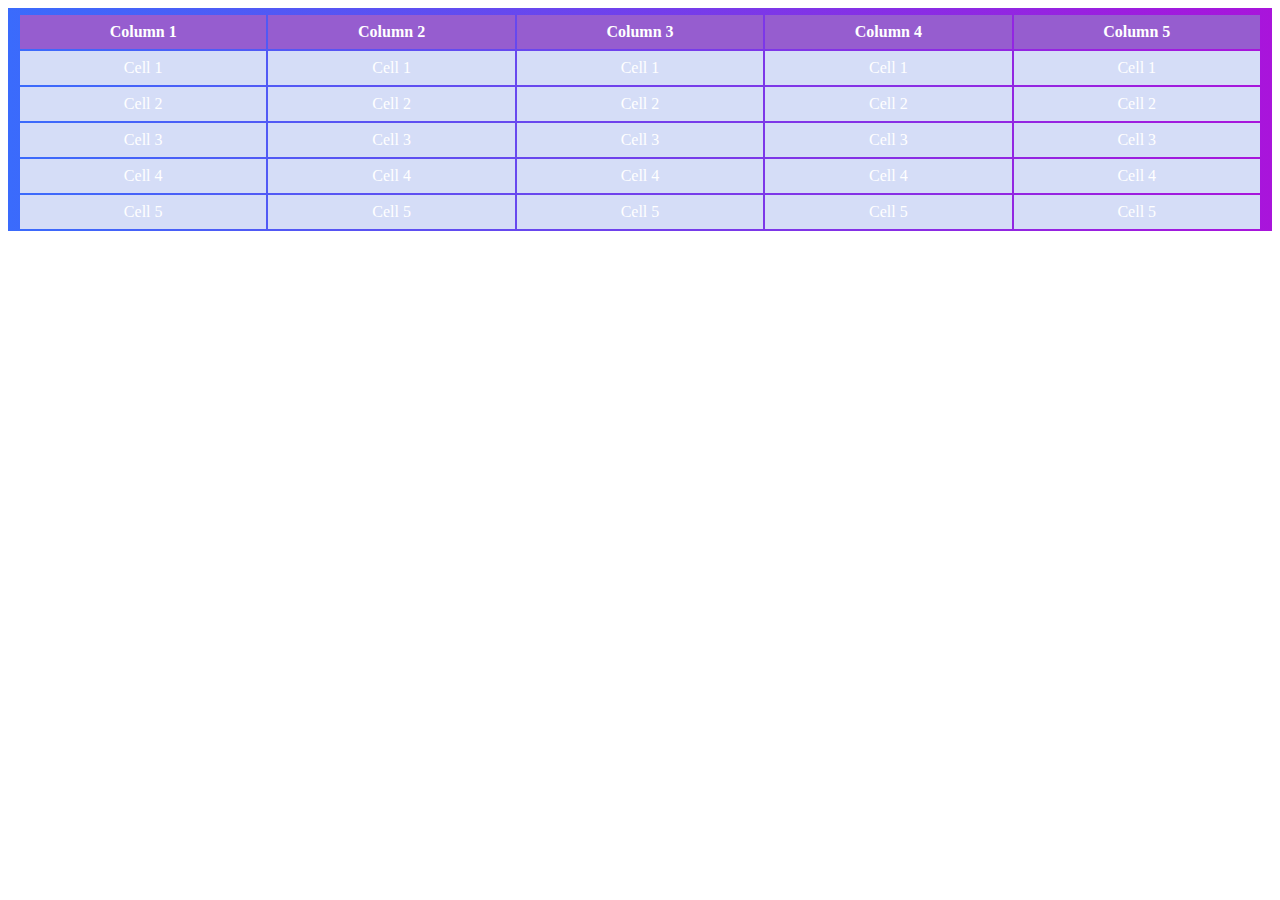
==== Homework/lesson_2/task_2.html @ a773017e "Edit" ====
<!DOCTYPE html>
<html>
  <head>
    <meta charset="utf-8">
    <title>Домашнее задание, таблица с фоном</title>
    <link rel="stylesheet" type="text/css" href="styles_task_2.css">
  </head>
  <body>
    <table class="proba">
      <tbody class="headline">
        <th>Column 1</th>
        <th>Column 2</th>
        <th>Column 3</th>
        <th>Column 4</th>
        <th>Column 5</th>
      </tbody>
      <tr class="cells">
          <td>Cell 1</td>
          <td>Cell 1</td>
          <td>Cell 1</td>
          <td>Cell 1</td>
          <td>Cell 1</td>
      </tr>
      <tr class="cells">
        <td>Cell 2</td>
        <td>Cell 2</td>
        <td>Cell 2</td>
        <td>Cell 2</td>
        <td>Cell 2</td>
      </tr>
      <tr class="cells">
        <td>Cell 3</td>
        <td>Cell 3</td>
        <td>Cell 3</td>
        <td>Cell 3</td>
        <td>Cell 3</td>
      <tr class="cells">
        <td>Cell 4</td>
        <td>Cell 4</td>
        <td>Cell 4</td>
        <td>Cell 4</td>
        <td>Cell 4</td>
      </tr>
      <tr class="cells">
        <td>Cell 5</td>
        <td>Cell 5</td>
        <td>Cell 5</td>
        <td>Cell 5</td>
        <td>Cell 5</td>
      </tr>
    </table>
  </body>
</html>
---- Homework/lesson_2/styles_task_2.css ----
.proba {
  color: white;
  text-align: center;
  width: 100%;
  padding: 5px 10px 0px 10px;
}

table {
  background: linear-gradient(to right, #3a6bfc, #a914db);
}

.headline {
  background-color: #965dcf;
  line-height: 2;
}

.cells {
  background-color: #d5ddf7;
  border: 10px;
  line-height: 2;
}
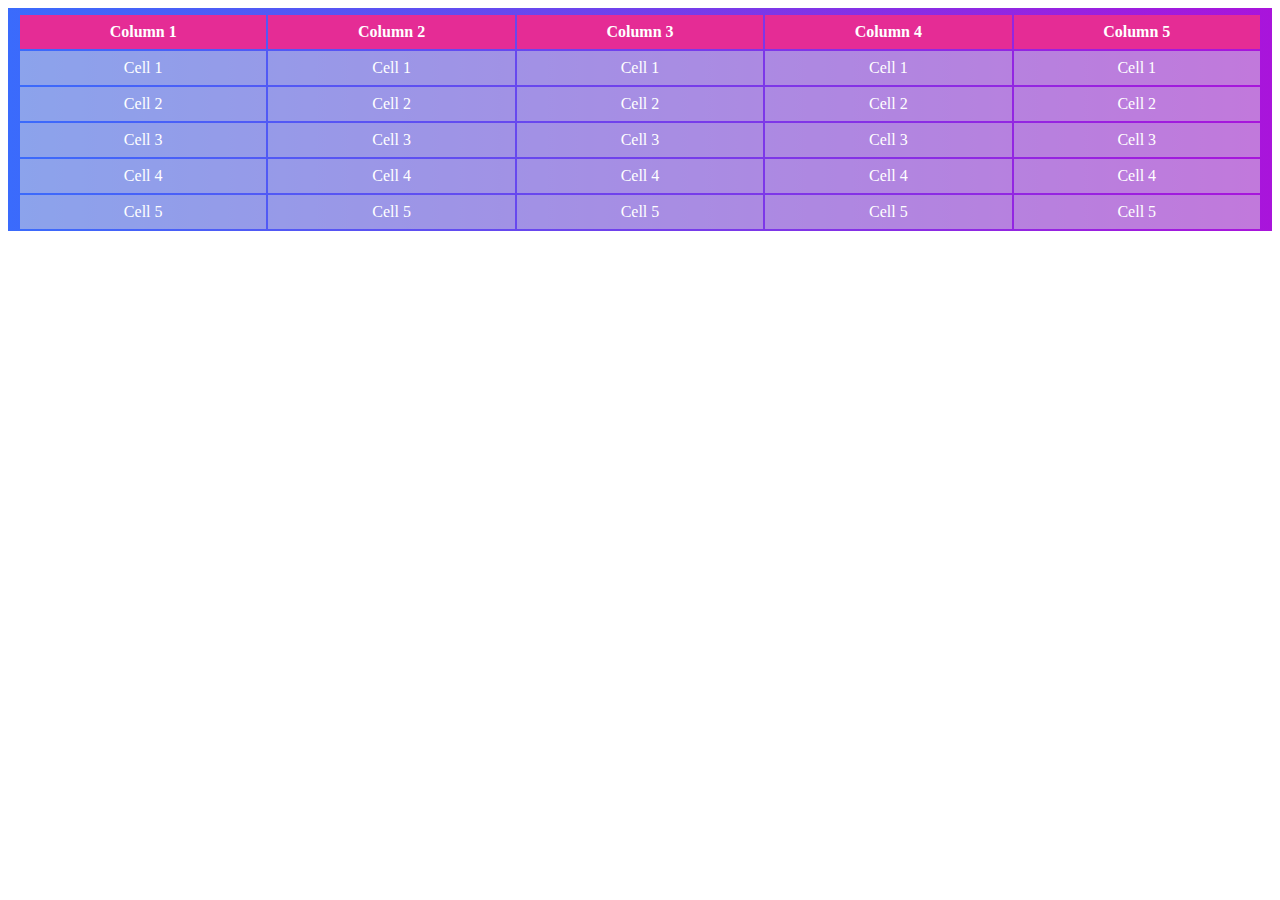
==== commit ae5ec0c9: "is ready." ====
--- a/Homework/lesson_2/task_2.html
+++ b/Homework/lesson_2/task_2.html
@@ -6,42 +6,42 @@
     <link rel="stylesheet" type="text/css" href="styles_task_2.css">
   </head>
   <body>
-    <table class="proba">
-      <tbody class="headline">
+    <table class="Columns">
+      <tbody class="bold-text__gradient">
         <th>Column 1</th>
         <th>Column 2</th>
         <th>Column 3</th>
         <th>Column 4</th>
         <th>Column 5</th>
       </tbody>
-      <tr class="cells">
+      <tr class="bg-rgba__b-10__lh-2">
           <td>Cell 1</td>
           <td>Cell 1</td>
           <td>Cell 1</td>
           <td>Cell 1</td>
           <td>Cell 1</td>
       </tr>
-      <tr class="cells">
+      <tr class="bg-rgba__b-10__lh-2">
         <td>Cell 2</td>
         <td>Cell 2</td>
         <td>Cell 2</td>
         <td>Cell 2</td>
         <td>Cell 2</td>
       </tr>
-      <tr class="cells">
+      <tr class="bg-rgba__b-10__lh-2">
         <td>Cell 3</td>
         <td>Cell 3</td>
         <td>Cell 3</td>
         <td>Cell 3</td>
         <td>Cell 3</td>
-      <tr class="cells">
+      <tr class="bg-rgba__b-10__lh-2">
         <td>Cell 4</td>
         <td>Cell 4</td>
         <td>Cell 4</td>
         <td>Cell 4</td>
         <td>Cell 4</td>
       </tr>
-      <tr class="cells">
+      <tr class="bg-rgba__b-10__lh-2">
         <td>Cell 5</td>
         <td>Cell 5</td>
         <td>Cell 5</td>
--- a/Homework/lesson_2/styles_task_2.css
+++ b/Homework/lesson_2/styles_task_2.css
@@ -1,4 +1,4 @@
-.proba {
+.Columns {
   color: white;
   text-align: center;
   width: 100%;
@@ -9,13 +9,18 @@
   background: linear-gradient(to right, #3a6bfc, #a914db);
 }
 
-.headline {
-  background-color: #965dcf;
+.bold-text__gradient {
+  background-color: #e52c95;
   line-height: 2;
 }
 
-.cells {
+.bg-rgba__b-10__lh-2 {
   background-color: #d5ddf7;
+  background: rgba(218, 217, 219, 0.51);
   border: 10px;
   line-height: 2;
+  }
+
+tr:hover {
+  background: rgba(245, 245, 245, 0.73);
 }
